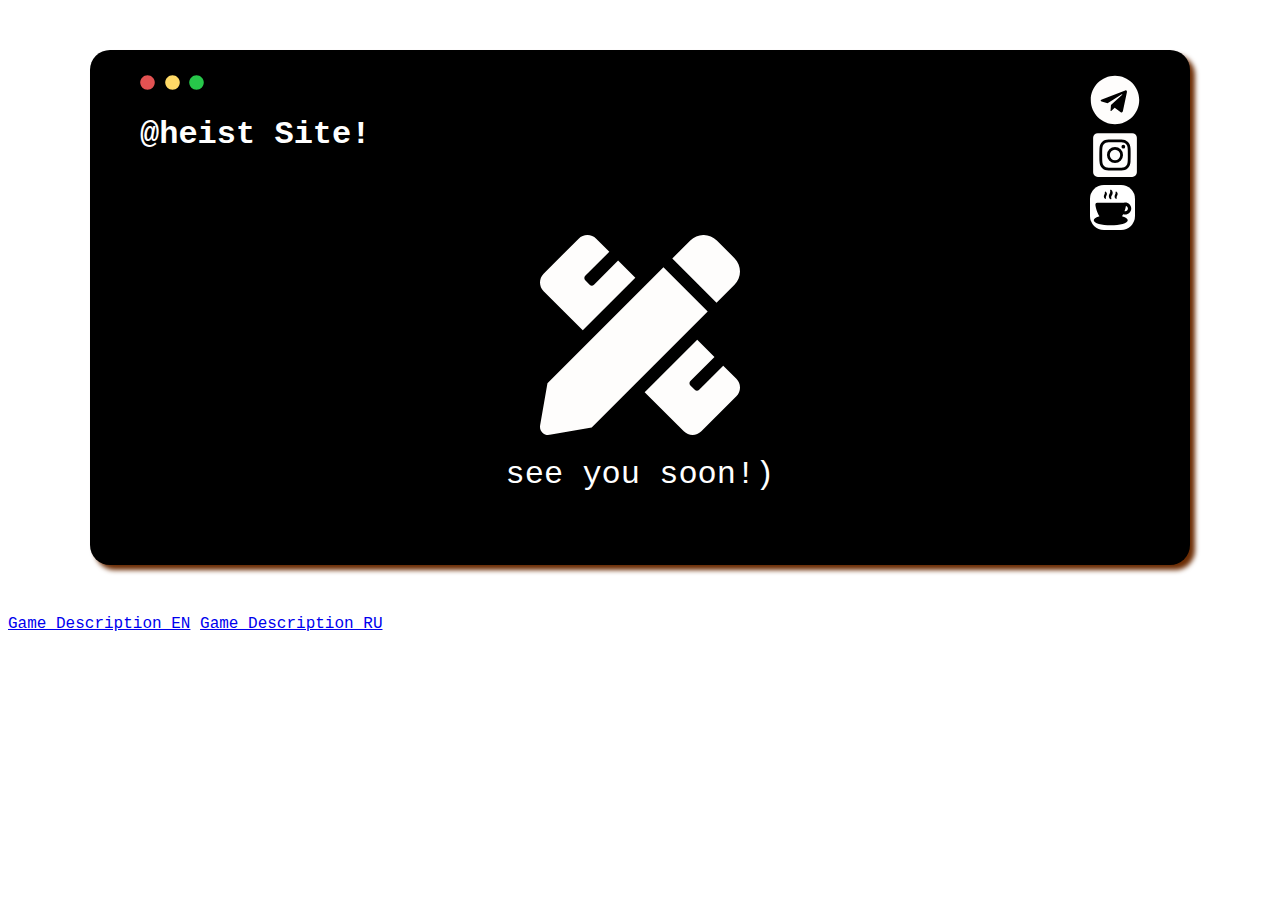
==== index.html @ dca5ed52 "Update index.html" ====
<!DOCTYPE html>
<html style="background-color:#FFFFFF; font-family: 'Courier New', monospace;" lang="en">
<head>
    <meta name="viewport" content="width=device-width, initial-scale=1">
    <link rel="stylesheet" href="css.css">
    <script>
        function toggleFullscreen() {
            const container = document.querySelector('.container');
            const fullScreenButton = document.getElementById('full_screen');
            container.classList.toggle('fullscreen');

            if (container.classList.contains('fullscreen')) {
                fullScreenButton.src = "/icons/circle-solid-green.svg"; // Можно поменять иконку
            } else {
                fullScreenButton.src = "/icons/circle-solid-green.svg"; // Возвращаем исходную
            }
        }
    </script>
    <title>@heist site!</title>
</head>
<body>
    <div class="container">
     <div style="display: flex; justify-content: space-between">
      <div style="display: flex; flex-direction: column;">
       <div>
            <a href="#" onclick="javascript:leave();"><img src="/icons/circle-solid-red.svg" alt="red dot" height="15" width="15"/></a>
            <img src="/icons/circle-solid-yellow.svg" alt="yellow dot" height="15" width="15"/>
            <img id="full_screen" src="/icons/circle-solid-green.svg" alt="green dot" height="15" width="15" onclick="toggleFullscreen()"/>
       </div>
       <div>
        <h1 style="padding: auto; color:#FFF"; font-size=32px>
            @heist Site!
        </h1>
        </div>
        </div>
      <div style="display: flex; flex-direction: column;">
            <a href="https://heistcat.t.me"><img src="/icons/telegram-brands.svg" alt="telegram link" height="50" width="50"/></a>
            <a href="https://www.instagram.com/heistcat/"><img src="/icons/instagram-square-brands.svg" alt="instagram link" height="50" width="50"/></a>
            <a href="/coffee.html"><img src="icons/cup-of-coffee.svg" alt="maybe coffee?)))" height="45" width="45"/></a>
        </div>
</div>
        
        <img src="/icons/pencil-ruler-solid.svg" alt="construction" height="200" width="200" style="display: block; margin-left: auto; margin-right: auto;"/>
        <h1 style="padding: auto; text-align:center; font-weight: normal; color:#FFF">
            see you soon!)
        </h1>
    </div>
  <div>
     <a href="/game-desc-en.md">Game Description EN</a>
     <a href="/game-desc-ru.md">Game Description RU</a>
  </div>
</body>
</html>
---- css.css ----
.container {
    background-color: #000;
    width: 1000px;
    margin: 50px auto;
    padding: 25px 50px 50px 50px;
    text-align: left;
    overflow: hidden;
    -moz-box-shadow: 5px 5px 5px #6b2c04;
    -webkit-box-shadow: 5px 5px 5px #6b2c04;
    box-shadow: 5px 5px 5px #6b2c04;
    border-radius: 20px;
    transition: all 0.5s ease; /* Добавляем плавный переход */
}

.container.fullscreen {
    position: fixed; /* Фиксируем положение */
    top: 0;
    left: 0;
    width: 100%;
    height: 100%;
    margin: 0;
    padding: 20px; /* Можно скорректировать паддинги */
    border-radius: 0;
    z-index: 9999; /* Поверх всех элементов */
    box-shadow: none; /* Убираем тень */
}
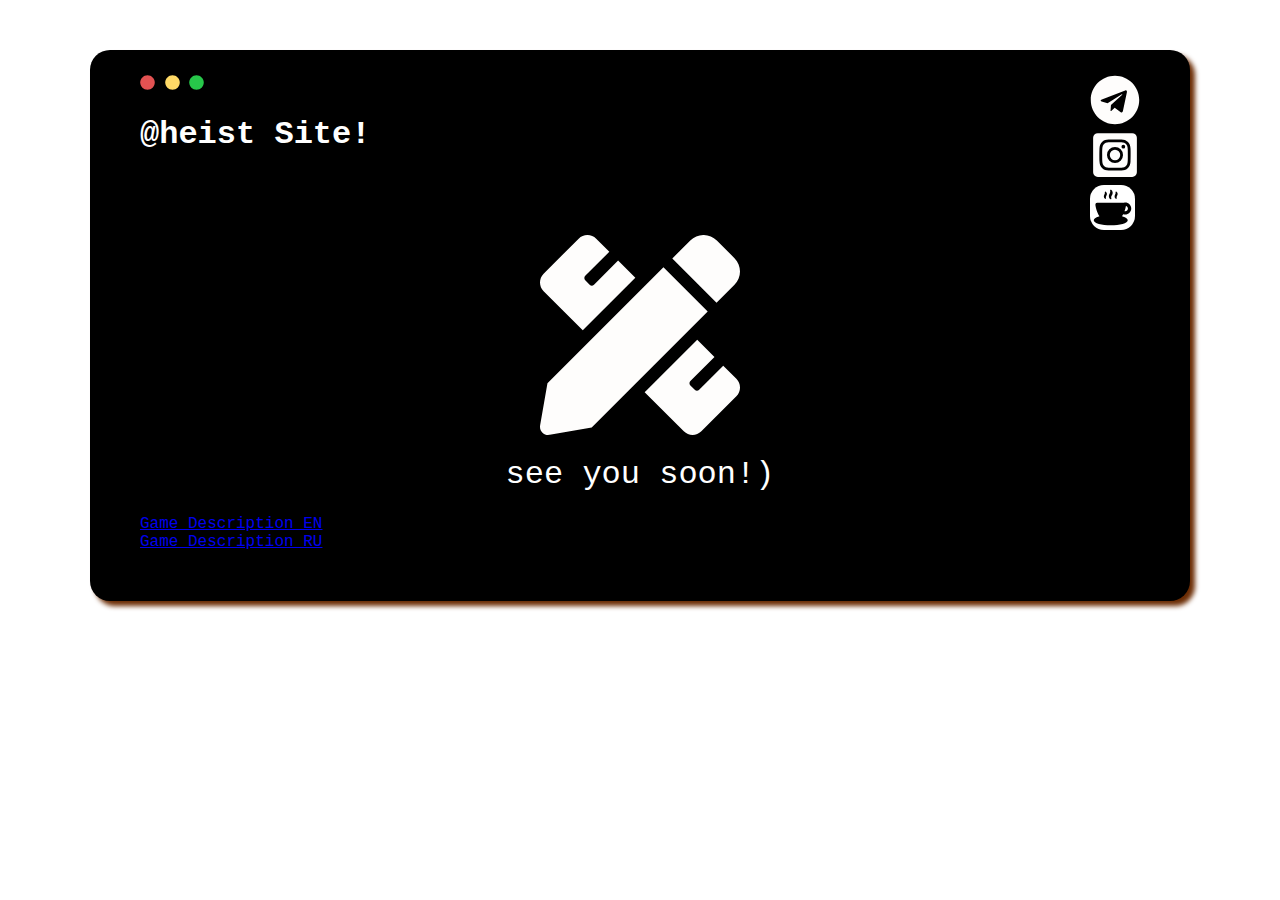
==== commit 295ac16e: "Update index.html" ====
--- a/index.html
+++ b/index.html
@@ -44,10 +44,11 @@
         <h1 style="padding: auto; text-align:center; font-weight: normal; color:#FFF">
             see you soon!)
         </h1>
+      <div style="display: flex; flex-direction: column;">
+     <a href="/game-desc-en.html">Game Description EN</a>
+     <a href="/game-desc-ru.html">Game Description RU</a>
+  </div>
     </div>
-  <div>
-     <a href="/game-desc-en.md">Game Description EN</a>
-     <a href="/game-desc-ru.md">Game Description RU</a>
-  </div>
+ 
 </body>
 </html>
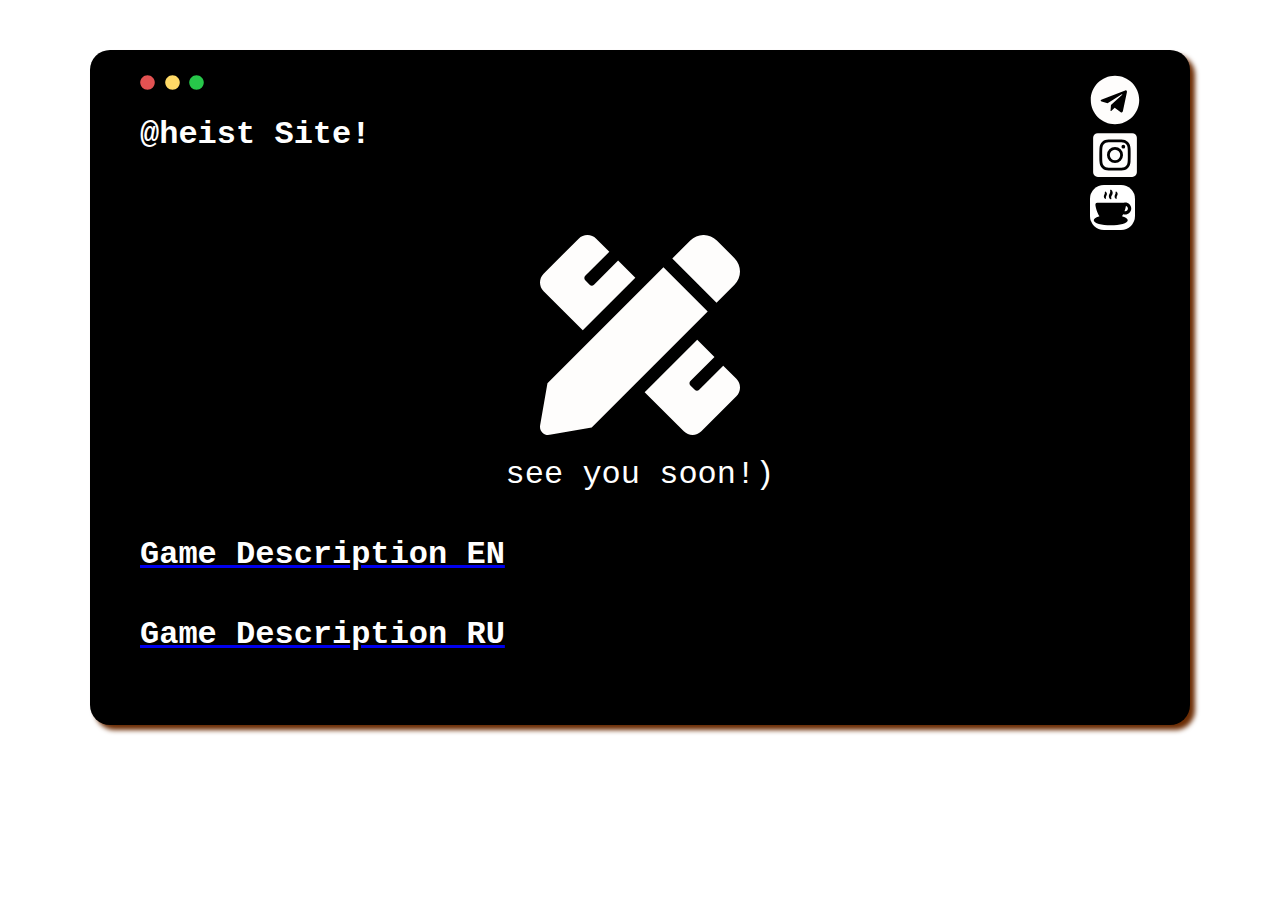
==== commit 6ea82e9e: "Update index.html" ====
--- a/index.html
+++ b/index.html
@@ -45,8 +45,8 @@
             see you soon!)
         </h1>
       <div style="display: flex; flex-direction: column;">
-     <a href="/game-desc-en.html">Game Description EN</a>
-     <a href="/game-desc-ru.html">Game Description RU</a>
+     <a href="/game-desc-en.html"><h1 style="padding: auto; color:#FFF"; font-size=24px>Game Description EN</h1></a>
+     <a href="/game-desc-ru.html"><h1 style="padding: auto; color:#FFF"; font-size=24px>Game Description RU</h1></a>
   </div>
     </div>
  
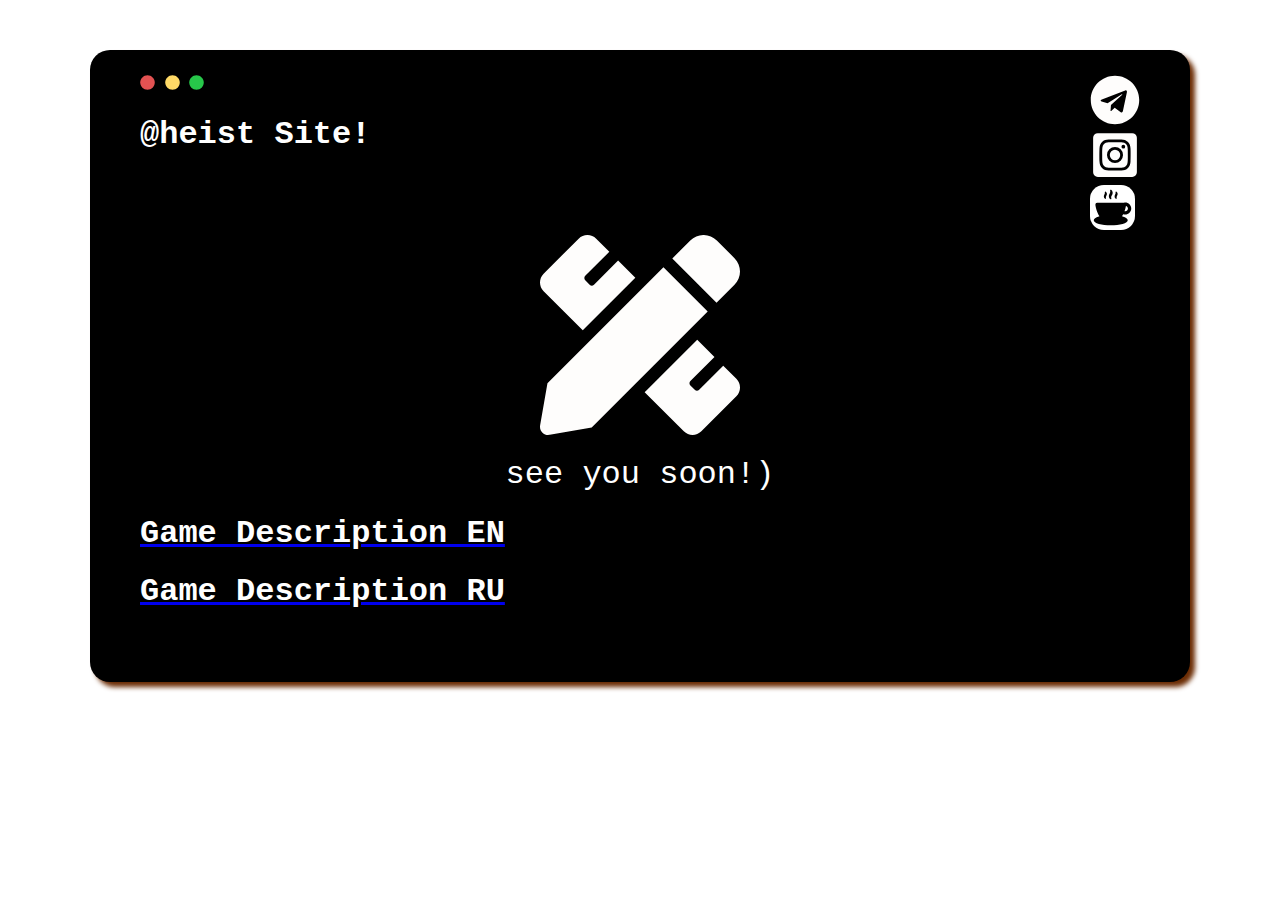
==== commit 29a2a1f3: "Update index.html" ====
--- a/index.html
+++ b/index.html
@@ -23,17 +23,17 @@
      <div style="display: flex; justify-content: space-between">
       <div style="display: flex; flex-direction: column;">
        <div>
-            <a href="#" onclick="javascript:leave();"><img src="/icons/circle-solid-red.svg" alt="red dot" height="15" width="15"/></a>
+            <a href="#"><img src="/icons/circle-solid-red.svg" alt="red dot" height="15" width="15"/></a>
             <img src="/icons/circle-solid-yellow.svg" alt="yellow dot" height="15" width="15"/>
             <img id="full_screen" src="/icons/circle-solid-green.svg" alt="green dot" height="15" width="15" onclick="toggleFullscreen()"/>
        </div>
        <div>
-        <h1 style="padding: auto; color:#FFF"; font-size=32px>
+        <h1 style="padding: auto; color:#FFF"; font-size=32px;>
             @heist Site!
         </h1>
         </div>
         </div>
-      <div style="display: flex; flex-direction: column;">
+        <div style="display: flex; flex-direction: column; padding: auto;">
             <a href="https://heistcat.t.me"><img src="/icons/telegram-brands.svg" alt="telegram link" height="50" width="50"/></a>
             <a href="https://www.instagram.com/heistcat/"><img src="/icons/instagram-square-brands.svg" alt="instagram link" height="50" width="50"/></a>
             <a href="/coffee.html"><img src="icons/cup-of-coffee.svg" alt="maybe coffee?)))" height="45" width="45"/></a>
@@ -44,7 +44,7 @@
         <h1 style="padding: auto; text-align:center; font-weight: normal; color:#FFF">
             see you soon!)
         </h1>
-      <div style="display: flex; flex-direction: column;">
+      <div style="flex-direction: column;">
      <a href="/game-desc-en.html"><h1 style="padding: auto; color:#FFF"; font-size=24px>Game Description EN</h1></a>
      <a href="/game-desc-ru.html"><h1 style="padding: auto; color:#FFF"; font-size=24px>Game Description RU</h1></a>
   </div>
